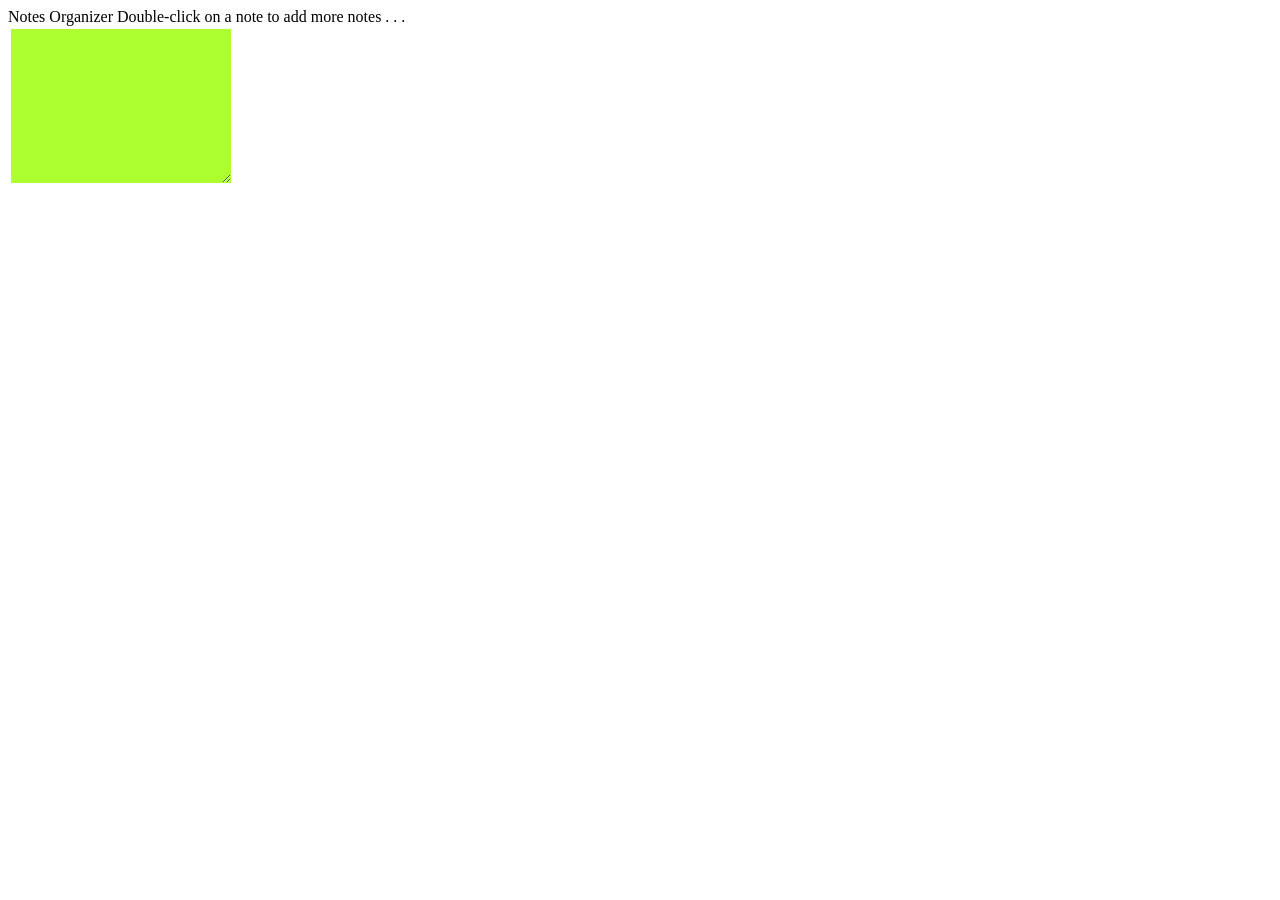
==== index.html @ 8f948f82 "renamed html file" ====
<!DOCTYPE html>
<html>
	<head>
		<title>Notes Organizer</title>
		<link rel="stylesheet" type="text/css" href="NotesOrganizer.css">
	</head>
	<body>
		<mainHeading>Notes Organizer</mainHeading>
		<hint>Double-click on a note to add more notes . . .</hint>
		<!--<table>
			<tr>
				<td>
					<input type="button" value="Add Note" id="add_btn" onclick="addNote()">
				</td>
			</tr>
		</table>-->
		<table id="notes">
			<tr>
				<td>
					<!--<input type="textarea" id="note1" style="background-color:#ADFF2F; width:200px; height:200px; border:none">-->
					<textarea rows="10" cols="25" style="background-color:#ADFF2F; border:none; overflow:auto"; ondblclick="addNote()"></textarea>
				</td>
			</tr>
		</table>
		<script type="text/javascript" src="NotesOrganizer.js"></script>
	</body>
</html>
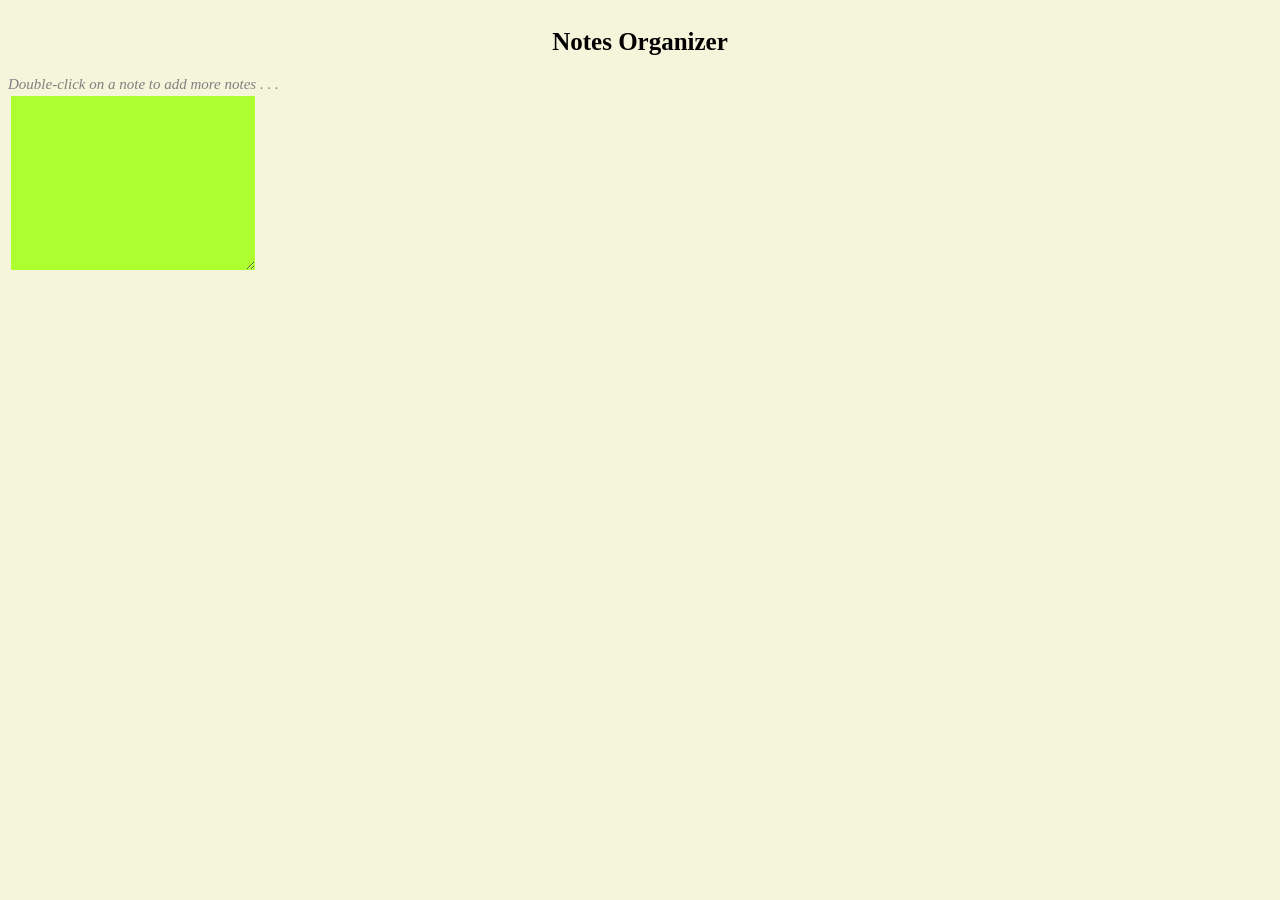
==== commit 77ef4f59: "updated css and js references" ====
--- a/index.html
+++ b/index.html
@@ -2,7 +2,7 @@
 <html>
 	<head>
 		<title>Notes Organizer</title>
-		<link rel="stylesheet" type="text/css" href="NotesOrganizer.css">
+		<link rel="stylesheet" type="text/css" href="main.css">
 	</head>
 	<body>
 		<mainHeading>Notes Organizer</mainHeading>
@@ -22,6 +22,6 @@
 				</td>
 			</tr>
 		</table>
-		<script type="text/javascript" src="NotesOrganizer.js"></script>
+		<script type="text/javascript" src="main.js"></script>
 	</body>
 </html>
--- a/main.css
+++ b/main.css
@@ -0,0 +1,20 @@
+html {
+    background-color: beige;
+	font-family: cursive;
+	font-size: 15px;
+}
+mainHeading {
+    display: block;
+    font-weight: bold;
+	padding: 20px;
+	text-align: center;
+	font-size: 25px;
+}
+hint {
+	color: gray;
+	font-style: italic;
+}
+textarea {
+    font-family: cursive;
+    font-size: 15px;
+}
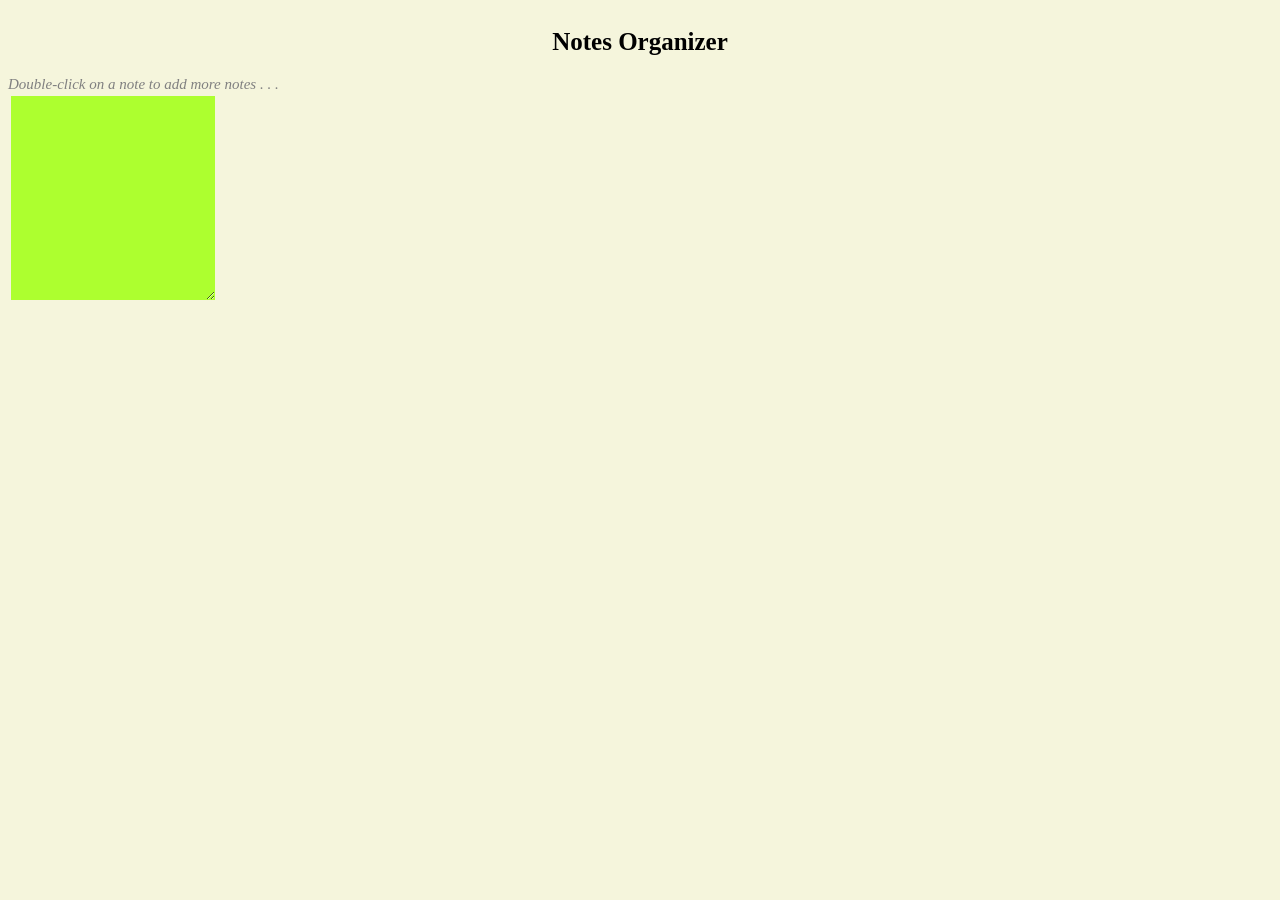
==== commit ea9426f7: "Optimized code" ====
--- a/index.html
+++ b/index.html
@@ -18,7 +18,7 @@
 			<tr>
 				<td>
 					<!--<input type="textarea" id="note1" style="background-color:#ADFF2F; width:200px; height:200px; border:none">-->
-					<textarea rows="10" cols="25" style="background-color:#ADFF2F; border:none; overflow:auto"; ondblclick="addNote()"></textarea>
+					<textarea id = "note"; style="background-color:#ADFF2F"; ondblclick="addNote()"; onchange="updateDate()"></textarea>
 				</td>
 			</tr>
 		</table>
--- a/main.css
+++ b/main.css
@@ -17,4 +17,8 @@
 textarea {
     font-family: cursive;
     font-size: 15px;
+	width: 200px;
+	height: 200px;
+	border: none;
+	overflow: auto;
 }
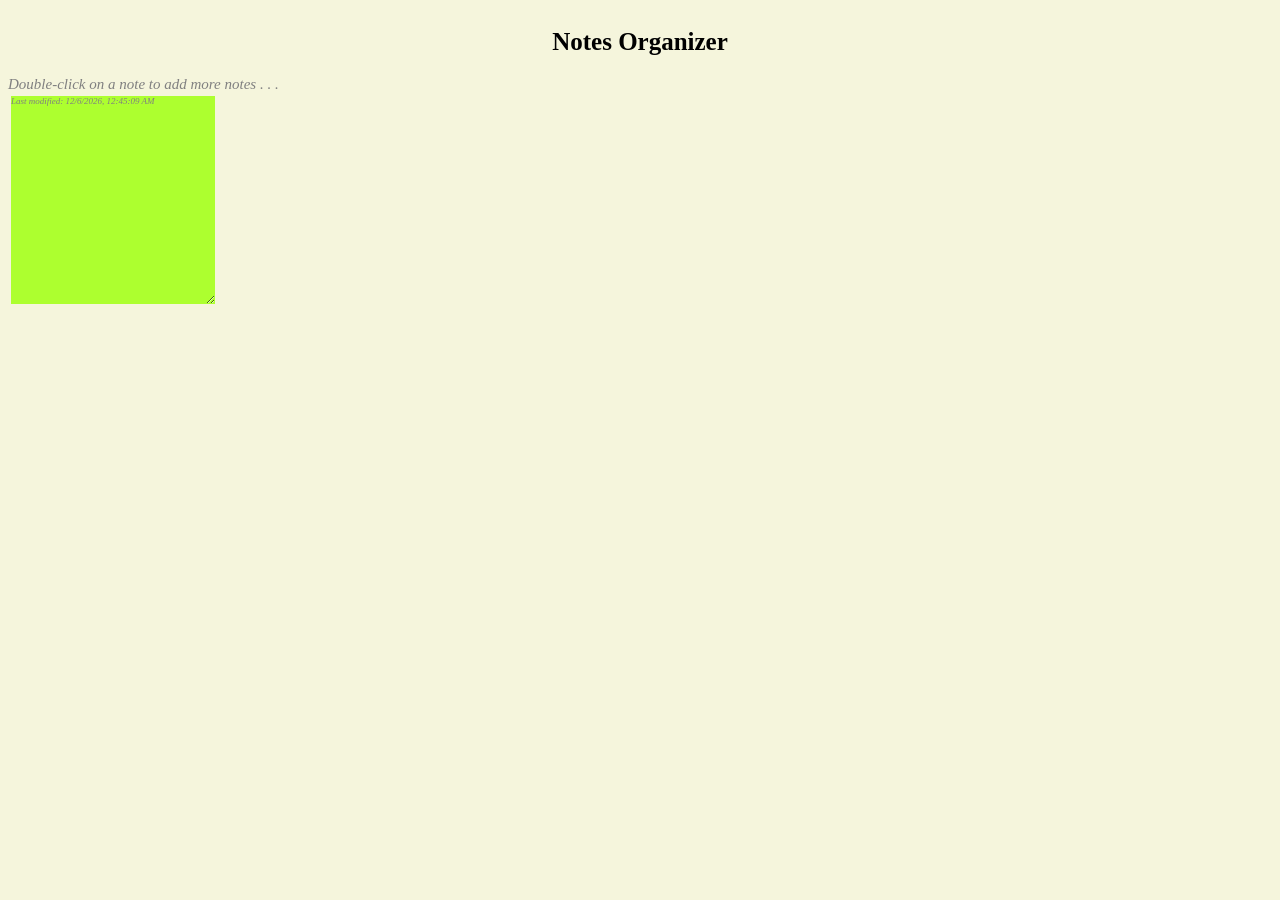
==== commit 069ea5e9: "enhancements" ====
--- a/index.html
+++ b/index.html
@@ -18,7 +18,7 @@
 			<tr>
 				<td>
 					<!--<input type="textarea" id="note1" style="background-color:#ADFF2F; width:200px; height:200px; border:none">-->
-					<textarea id = "note"; style="background-color:#ADFF2F"; ondblclick="addNote()"; onchange="updateDate()"></textarea>
+					<textarea id = "note1"; style="background-color:#ADFF2F"; ondblclick="addNote()"; onchange="updateDate('note1');"></textarea>
 				</td>
 			</tr>
 		</table>
--- a/main.css
+++ b/main.css
@@ -21,4 +21,11 @@
 	height: 200px;
 	border: none;
 	overflow: auto;
+}
+label {
+	color: gray;
+	font-style: italic;
+	font-size: 9px;
+	position: absolute;
+	width: 204px;
 }
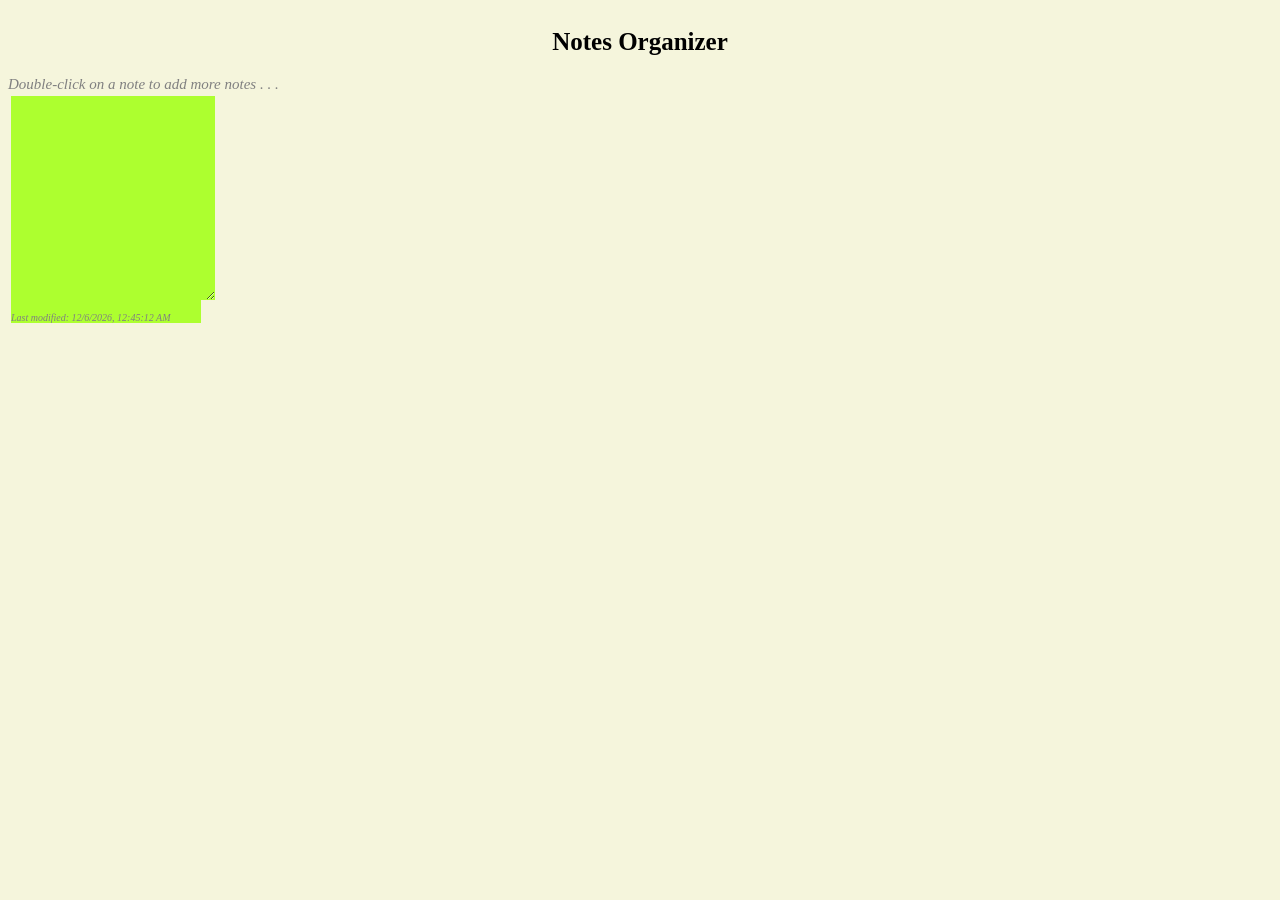
==== commit 5b159691: "date changes with note edit" ====
--- a/index.html
+++ b/index.html
@@ -18,7 +18,7 @@
 			<tr>
 				<td>
 					<!--<input type="textarea" id="note1" style="background-color:#ADFF2F; width:200px; height:200px; border:none">-->
-					<textarea id = "note1"; style="background-color:#ADFF2F"; ondblclick="addNote()"; onchange="updateDate('note1');"></textarea>
+					<textarea id = "note1"; style="background-color:#ADFF2F"; ondblclick="addNote()"; onchange="updateDate(event);"></textarea>
 				</td>
 			</tr>
 		</table>
--- a/main.css
+++ b/main.css
@@ -25,7 +25,9 @@
 label {
 	color: gray;
 	font-style: italic;
-	font-size: 9px;
-	position: absolute;
-	width: 204px;
+	font-size: 10px;
+	/*position: absolute;
+	width: 204px;*/
+	padding-top: 23px;
+	border-right: 30px solid;
 }
